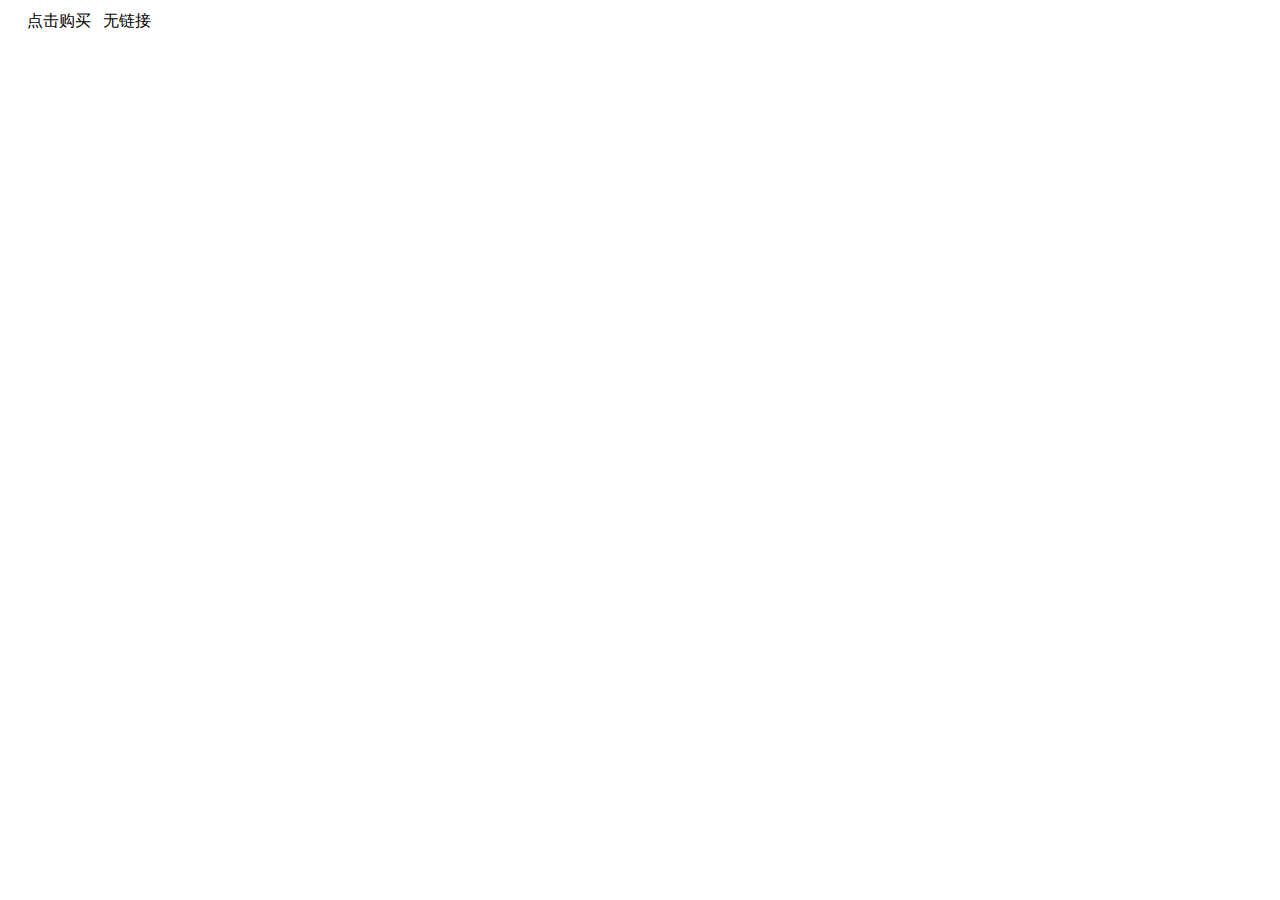
==== src/main/webapp/frontPage/html/index.html @ a48bdbd0 "添加 thymeleaf 模版" ====
<!DOCTYPE html>
<html xmlns="http://www.w3.org/1999/xhtml" xmlns:th="http://www.thymeleaf.org">
<head>
<meta charset="UTF-8">
<title>Insert title here</title>
</head>
<body>
<table>
	<tbody>
		<tr th:each="item : ${listBooks}">
			<td th:text="${item.id}"></td>
			<td th:text="${item.bookName}"></td>
			<td th:text="${item.author}"></td>
			<td th:text="${item.price}"></td>
			<td><a th:href="@{${item.buyLink}}">点击购买</a></td>
			<td th:text="${item.buyLink}"></td>
			<td th:text="${item.publishDate}"></td>
			<td th:if="${not #strings.isEmpty(item.fileUrl)}" th:text="${item.fileUrl}">无链接</td>
			<!-- <td th:text="${#calendars.format('2017 03 32','yyyy MMMM dd')}"></td> -->
			<td th:text="${item.describes}"></td>
		</tr>
	</tbody>
</table>
</body>
</html>
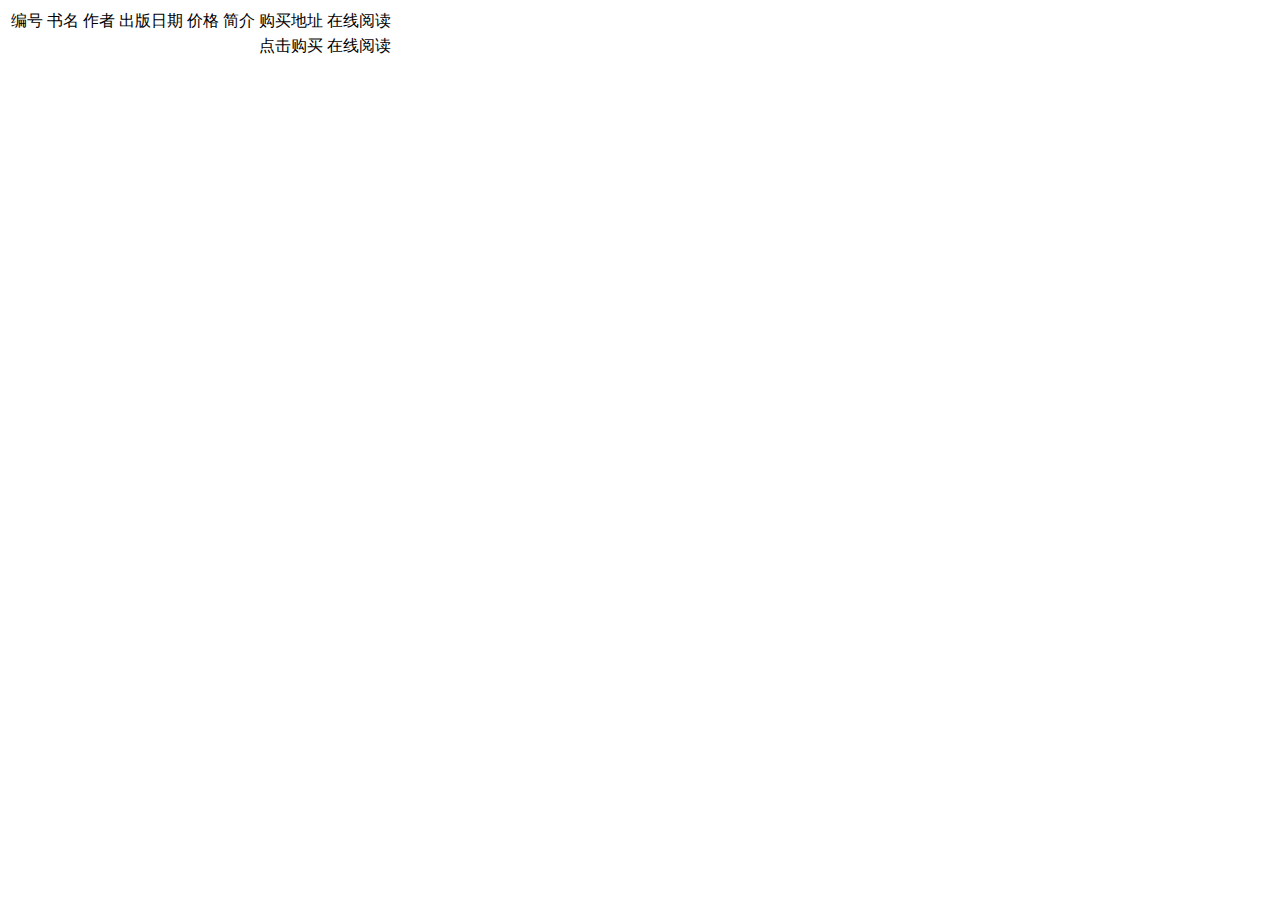
==== commit 5ba925a4: "调整模版内容格式" ====
--- a/src/main/webapp/frontPage/html/index.html
+++ b/src/main/webapp/frontPage/html/index.html
@@ -2,22 +2,32 @@
 <html xmlns="http://www.w3.org/1999/xhtml" xmlns:th="http://www.thymeleaf.org">
 <head>
 <meta charset="UTF-8">
-<title>Insert title here</title>
+<title>在线阅读电子书</title>
 </head>
 <body>
 <table>
+	<thead>
+		<tr>
+			<td>编号</td>
+			<td>书名</td>
+			<td>作者</td>
+			<td>出版日期</td>
+			<td>价格</td>
+			<td>简介</td>
+			<td>购买地址</td>
+			<td>在线阅读</td>
+		</tr>
+	</thead>
 	<tbody>
 		<tr th:each="item : ${listBooks}">
 			<td th:text="${item.id}"></td>
 			<td th:text="${item.bookName}"></td>
 			<td th:text="${item.author}"></td>
+			<td th:text="${#dates.format(item.publishDate,'yyyy-MM-dd')}"></td>
 			<td th:text="${item.price}"></td>
+			<td th:text="${item.describes}"></td>
 			<td><a th:href="@{${item.buyLink}}">点击购买</a></td>
-			<td th:text="${item.buyLink}"></td>
-			<td th:text="${item.publishDate}"></td>
-			<td th:if="${not #strings.isEmpty(item.fileUrl)}" th:text="${item.fileUrl}">无链接</td>
-			<!-- <td th:text="${#calendars.format('2017 03 32','yyyy MMMM dd')}"></td> -->
-			<td th:text="${item.describes}"></td>
+			<td><a th:href="@{${item.fileUrl}}">在线阅读</a></td>
 		</tr>
 	</tbody>
 </table>
